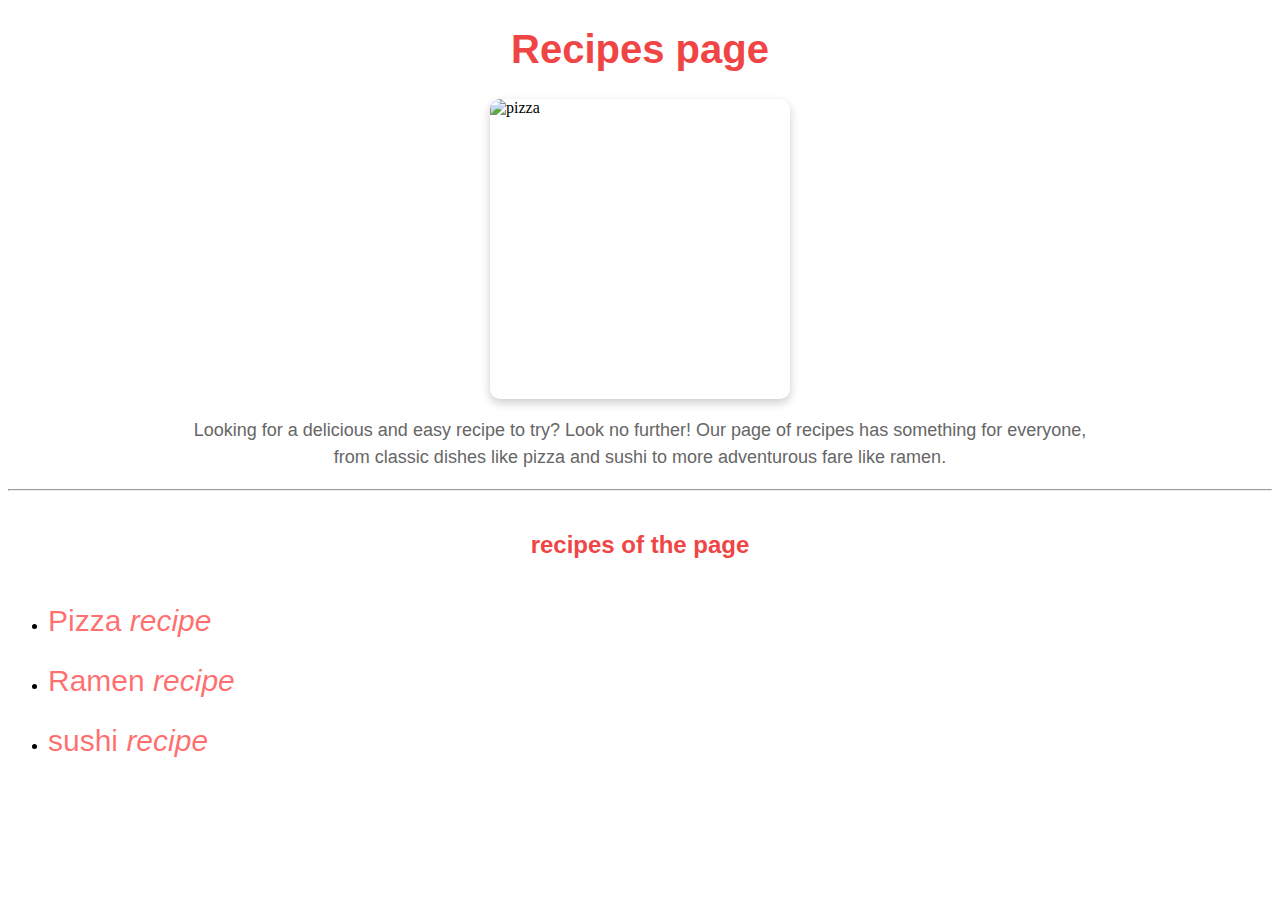
==== index.html @ 2994c078 "added classes and css code to the page" ====
<!DOCTYPE html>
<html lang="en">
<head>
    <meta charset="UTF-8">
    <title>Recipes-page</title>
    <link rel="stylesheet" href="style.css">
</head>
<body class="body-home">
    <div class="title-home">
    <h1 class="title-home"> Recipes page </h1>
    </div>
    <div class="image-container">
    <img src="./imgs/Pizza.jpg" alt="pizza" height="300" width="300">
    </div>
    <p>Looking for a delicious and easy recipe to try? Look no further! Our page of recipes has something for everyone, <br>
         from classic dishes like pizza and sushi to more adventurous fare like ramen.</p>
    <hr>
    <h4 class="title-recipes"> recipes of the page</h4>
    <ul>
    <li><a class="links"  href="./recipes/pizza.html">Pizza <em>recipe</em></a></li>
    <li><a class="links"  href="./recipes/ramen.html">Ramen <em>recipe</em></a></li>
    <li><a class="links"  href="./recipes/sushi.html">sushi <em>recipe</em></a></li>
    </ul>
</body>
</html>
---- style.css ----
.body-home {
    background-color: #ffffff;
}

.title-home {
    color: #f04545;
    text-align: center;
    font-size: 40px;
    font-family: 'Roboto', Arial, sans-serif;
    font-weight: bold;
}

img {
    border-radius: 10px;
    box-shadow: 0px 4px 10px rgba(0, 0, 0, 0.2);
}

.image-container {
    display: flex;
    align-items: center;
    justify-content: center;
}

p {
    color: #666666;
    text-align: center;
    font-size: 18px;
    font-family: 'Roboto', Arial, sans-serif;
    line-height: 1.5;
}

.title-recipes {
    color: #f04545;
    text-align: center;
    font-size: 24px;
    font-family: 'Roboto', Arial, sans-serif;
    font-weight: bold;
    margin-top: 40px;
}

.links {
    color: #ff000093;
    text-decoration: none;
    font-family: 'Roboto', Arial, sans-serif;
    font-size: 30px;
    line-height: 2;
}

.home-container {
    padding: 20px;
    background-color: rgba(0, 0, 0, 0.158);
    max-width:90px;
    border-radius: 20px;
    max-height: 70px;
}
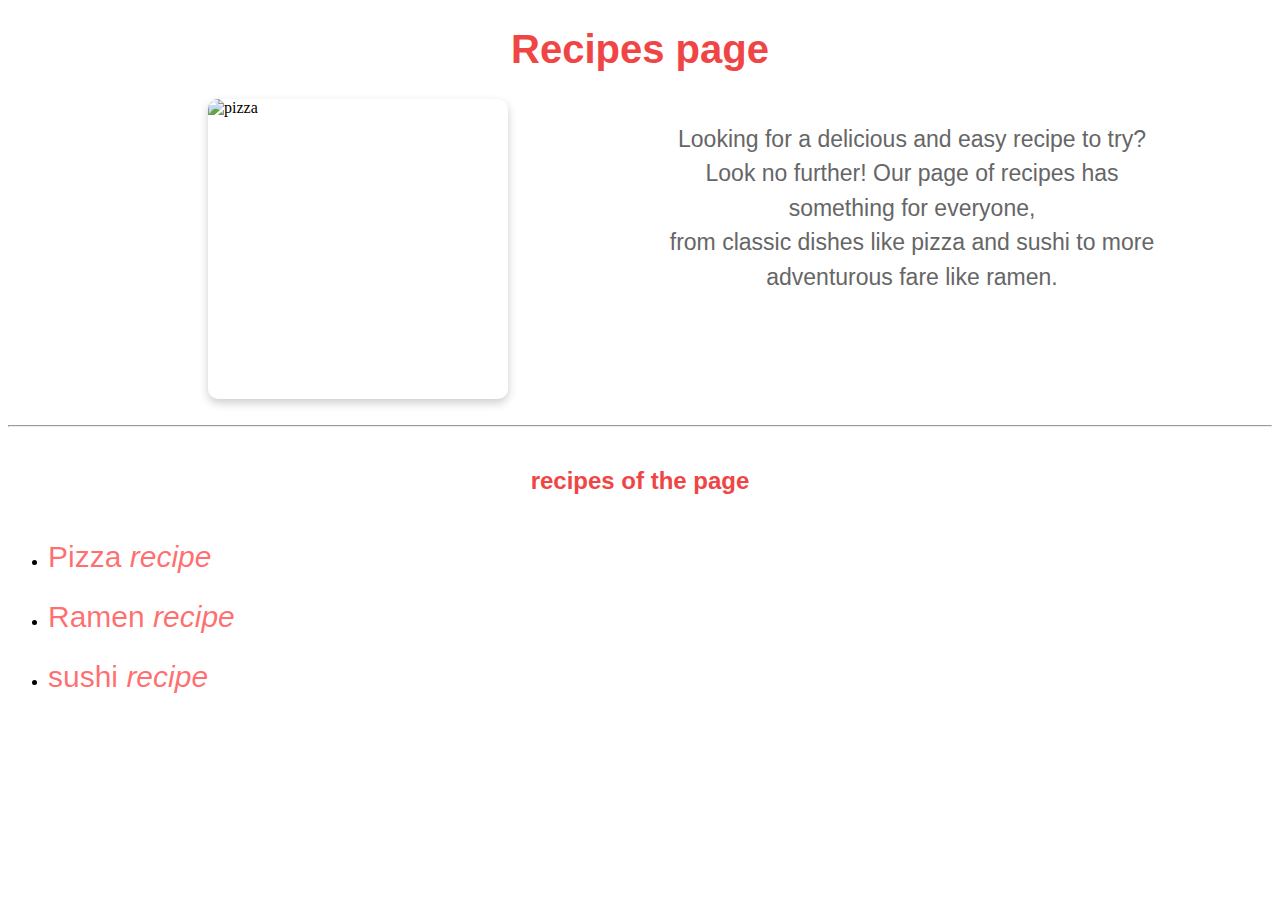
==== commit 32ae8170: "modified the introducction of index.html" ====
--- a/index.html
+++ b/index.html
@@ -9,11 +9,14 @@
     <div class="title-home">
     <h1 class="title-home"> Recipes page </h1>
     </div>
-    <div class="image-container">
+    <div class="pizza-image-container">
     <img src="./imgs/Pizza.jpg" alt="pizza" height="300" width="300">
     </div>
+    <div class="introduction">
     <p>Looking for a delicious and easy recipe to try? Look no further! Our page of recipes has something for everyone, <br>
          from classic dishes like pizza and sushi to more adventurous fare like ramen.</p>
+    </div>
+      <img class="sushi-image-container"  src="./imgs/sushi.jpeg" alt="">
     <hr>
     <h4 class="title-recipes"> recipes of the page</h4>
     <ul>
--- a/style.css
+++ b/style.css
@@ -13,20 +13,42 @@
 img {
     border-radius: 10px;
     box-shadow: 0px 4px 10px rgba(0, 0, 0, 0.2);
+    display: inline-block;
 }
 
-.image-container {
-    display: flex;
-    align-items: center;
-    justify-content: center;
+.pizza-image-container, .sushi-image-container {
+ display: inline-block;
+}
+.sushi-image-container {
+    width:  420px;
+    height: auto;
+    margin-left: 70px;
+    margin-right: -30;
 }
 
+
+.introduction {
+    display: inline-block;
+    width: 500px;
+    vertical-align: top;
+    margin-left: 350px;
+}
+
+.pizza-image-container {
+    margin-left: 200px;
+    margin-right: -200px;
+}
 p {
     color: #666666;
     text-align: center;
     font-size: 18px;
     font-family: 'Roboto', Arial, sans-serif;
     line-height: 1.5;
+    display: inline-block;
+    vertical-align: top;
+    font-size: 23px;
+
+    
 }
 
 .title-recipes {
